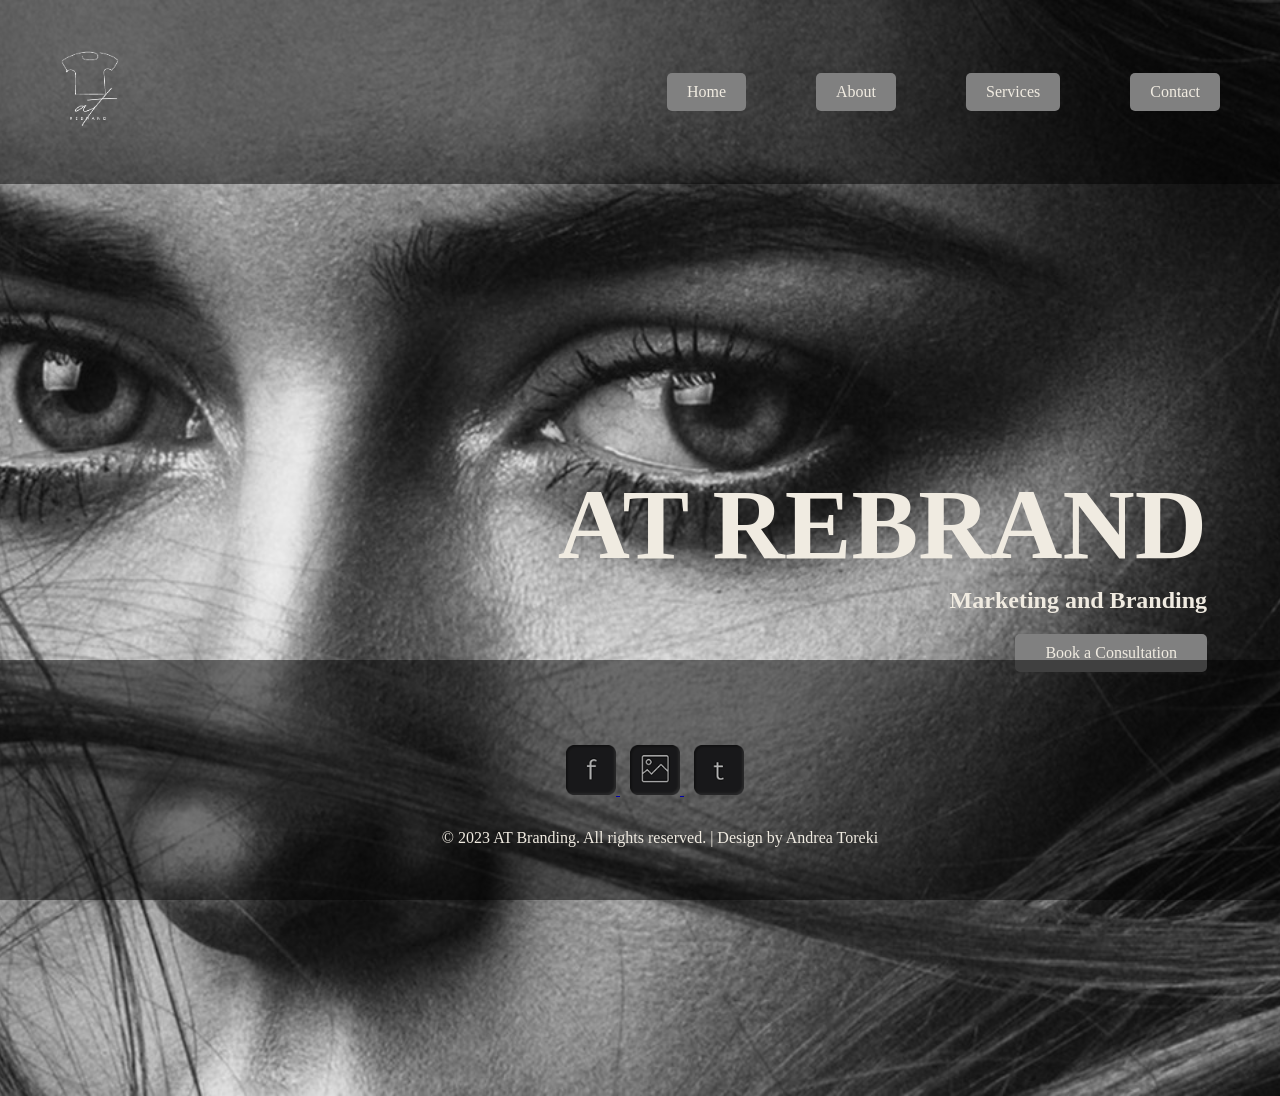
==== atrebrabding/index.html @ 2a35a85a "personal site plan first week html + started css" ====
<!DOCTYPE html>
<html lang="en">
<head>
    <link rel="stylesheet" href="styles/styles.css">
    <meta charset="UTF-8">
    <meta http-equiv="X-UA-Compatible" content="IE=edge">
    <meta name="viewport" content="width=device-width, initial-scale=1.0">
    <title>AT REBRAND | Marketing and rebranding solutions</title>

    <style>
        body {
            background-image: url("images/eyes.jpg");
            background-repeat: no-repeat;
            background-position: center;
            background-size: cover;
            height: 120vh;
            
        }

    
    </style>
</head>

<body>
    <div id="content">
        <header>
            <a id="logo_link" href="index.html">
                <img class="logo" src="images/logowhite.png" alt="AT Brand Logo"> 
            </a>
            <nav> 
                <a href="index.html">Home</a>
                <a href="about.html">About</a>
                <a href="services.html">Services</a>
                <a href="contact.html">Contact</a>
            </nav>
        </header>
        <div id="home">
            <div id="home-content">
                <h1 class="home-title">AT REBRAND</h1>
                <h2>Marketing and Branding</h2>
                <div class="button">
                    <a class="Book" href="contact.html">Book a Consultation</a>
                </div>
            </div>
        </div>

    <footer>
        <div class="row">
            <div class="social">
                <a href="https://facebook.com" target="_blank">
                    <img src="images/facebook.png" alt="fb icon">
                </a>  
                <a href="https://instagram.com" target="_blank">
                    <img src="images/instagram.png" alt="instagram icon">
                </a>
                <a href="https://twitter.com" target="_blank">
                    <img src="images/twitter.png" alt="twitter icon">
                </a>          
            </div>
            <div class="col-six tab-full">
                <div id="go-top">
                    <a class="smoothscroll" title="Back to Top" href="#top"><i class="fa fa-long-arrow-up"></i></a>
                    
                </div>
            </div>
        </div>
        <div class="footer-bottom">
            <span>© 2023 AT Branding. All rights reserved. | Design by Andrea Toreki</span>
        </div>
            
    </footer>
    </div>
</body>
</html>
---- atrebrabding/styles/styles.css ----
:root {
    --nav-hover-link-color: #f0ebe1; 
    --nav-hover-background-color: rgba(49, 48, 48, 0.5);
    --button-hover-link-color: #f0ebe1; 
    --button-hover-background-color: rgba(49, 48, 48, 0.5); 
  }

header {
    display: flex;
    align-items: center;
    justify-content: space-between;
    padding: 20px;
    background-color: rgba(0, 0, 0, 0.5);
    position: fixed;
    top: 0;
    left: 0;
    width: 100%;
    z-index: 2;
    margin: 0;
}

#content {
    padding-top: 50px;
    padding-bottom: 50px;
}

.logo {
    max-width: 140px; 
}

#logo_link {
    flex: 0 0 auto;
    
}

nav {
    flex: 1 1 auto;
    display: flex;
    justify-content: flex-end;
    padding-right: 20px;
 
}

nav a {
    margin-left: 10px;
    margin-right: 60px;
    color: #f0ebe1;
    text-decoration: none; 
    padding-bottom: 5px; 
    border-bottom: none;
}

nav a:hover {
    color: var(--nav-hover-link-color);
    background-color: var(--nav-hover-background-color);

}


nav a,
.button {
    display: inline-block;
    padding: 10px 20px;
    border-radius: 5px;
    background-color: #808080;
    color: #f0ebe1;
    text-decoration: none;
}


.button {
    display: inline-block;
    text-decoration: none;
    padding: 10px 10px; 
    
}

.button a {
    color: #f0ebe1;
    padding: 8px 20px;
    border-radius: 10px;
    text-decoration: none;
}

.button a:hover {
    color: var(--button-hover-link-color);
    background-color: rgb(61, 59, 59);
    background-size:0%;
    transform: scale(1.1);
    
  }


#home {
    display: flex;
    justify-content: flex-end;
}

#home-content {
    text-align: right;
    margin-right: 65px;
    margin-top: 38vh;
}

#home-content h2 {
    color: #f0ebe1;
    text-align: right;
    
}

.home-title {
    color: #f0ebe1;
    margin-bottom: -15px;
    font-size: 100px;
}



.copyright {
    color: #f0ebe1;
    margin-bottom: -50px;

} 


.social {
    margin-top: 65px;
        }

.social a {
    margin-right: 10px;
}


.social img {
    width: 50px; 
}

.col-six {
    position: fixed;
    bottom: 30px;
    left: 10px;
}

.col-six .copyright {
    color: rgba(0, 0, 0, 0.5);
}

footer {
    background-color: rgba(0, 0, 0, 0.5);
    padding: 20px;
    color: #f0ebe1;
    text-align: center;
    position: fixed;
    bottom: 0;
    left: 0;
    width: 100%;
    z-index: 2;
    height: 200px;
    
}

footer .row {
    filter: brightness(70%);
}


#go-top {
    position: absolute;
    bottom: 10px;
    right: 10px;
}

#go-top a {
    color: #f0ebe1;
    text-decoration: none;
}

.footer-bottom {
    margin-top: 30px; 
}
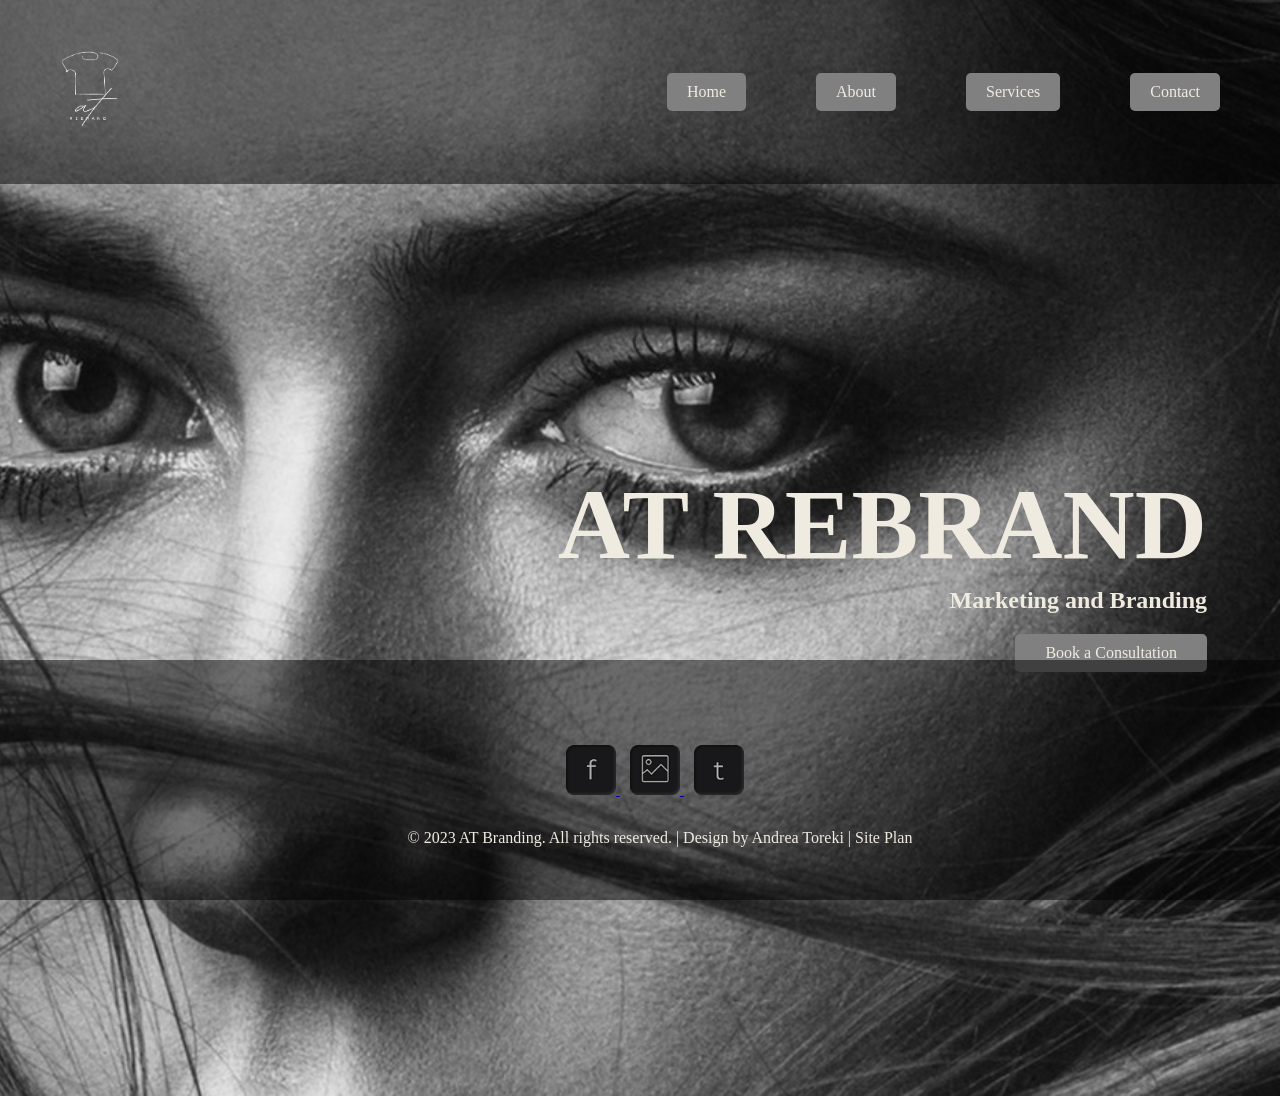
==== commit ce7f24d8: "adding site plan to home page" ====
--- a/atrebrabding/index.html
+++ b/atrebrabding/index.html
@@ -66,6 +66,7 @@
         </div>
         <div class="footer-bottom">
             <span>© 2023 AT Branding. All rights reserved. | Design by Andrea Toreki</span>
+            <a class="site-plan-link"  href="https://andreahanzel.github.io/wdd/atrebrabding/site-plan.html"> | Site Plan</a>
         </div>
             
     </footer>
--- a/atrebrabding/styles/styles.css
+++ b/atrebrabding/styles/styles.css
@@ -178,4 +178,13 @@
 
 .footer-bottom {
     margin-top: 30px; 
+}
+
+.site-plan-link {
+    color: #f0ebe1; 
+    text-decoration: none;
+}
+
+.site-plan-link:hover {
+    font-size: 1.2em;
 }
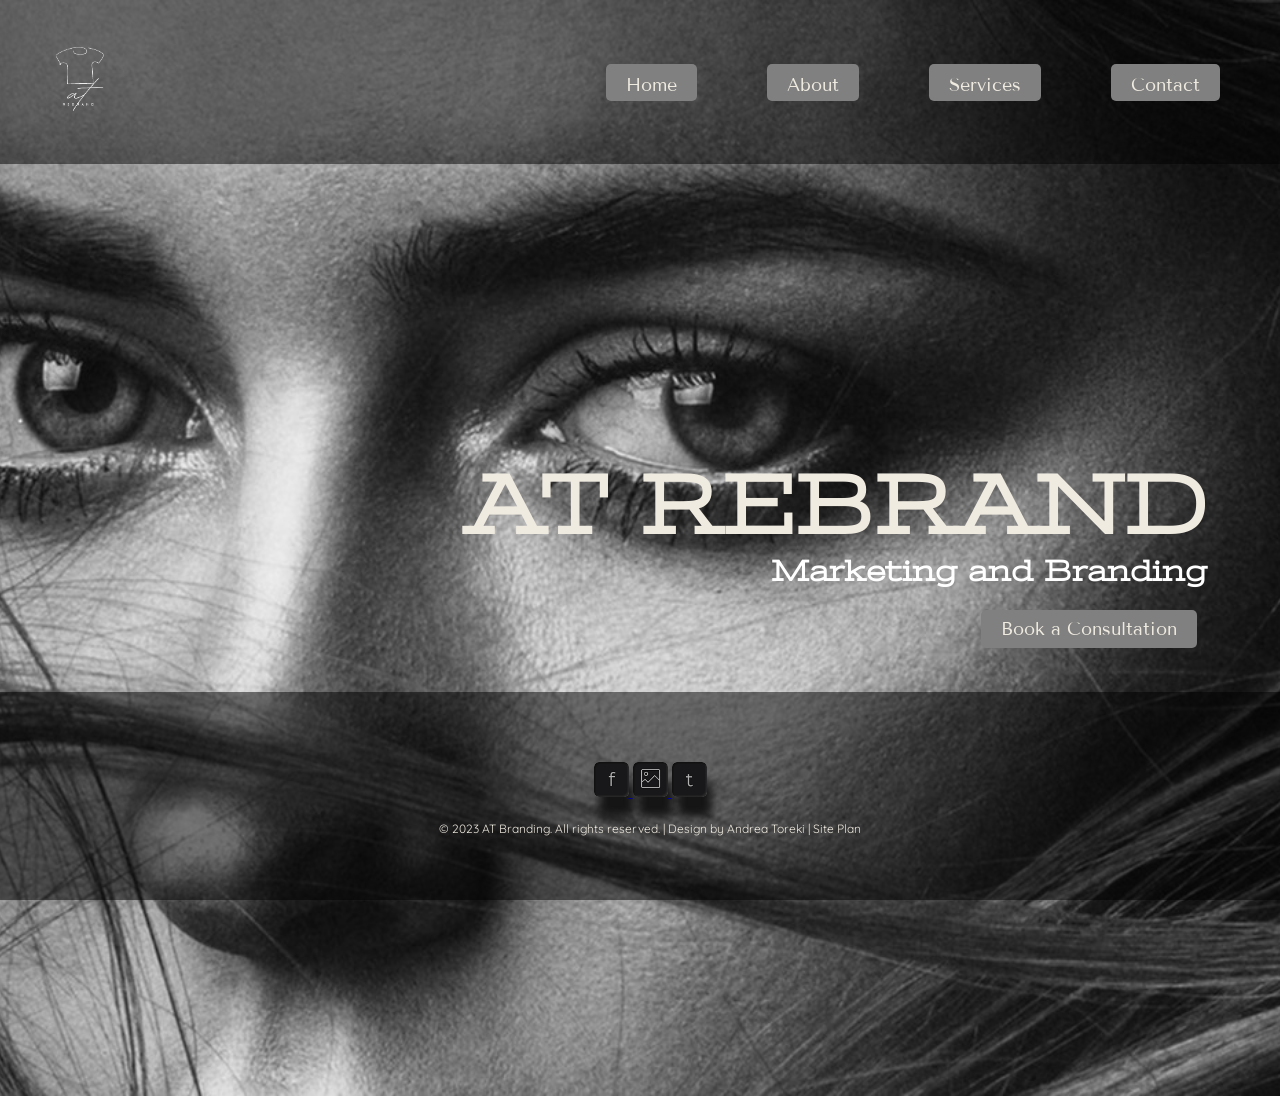
==== commit 354db5ce: "final changes" ====
--- a/atrebrabding/index.html
+++ b/atrebrabding/index.html
@@ -1,7 +1,7 @@
 <!DOCTYPE html>
 <html lang="en">
 <head>
-    <link rel="stylesheet" href="styles/styles.css">
+    <link rel="stylesheet" href="styles/styles.css" type="text/css">
     <meta charset="UTF-8">
     <meta http-equiv="X-UA-Compatible" content="IE=edge">
     <meta name="viewport" content="width=device-width, initial-scale=1.0">
@@ -14,10 +14,7 @@
             background-position: center;
             background-size: cover;
             height: 120vh;
-            
         }
-
-    
     </style>
 </head>
 
@@ -44,32 +41,30 @@
             </div>
         </div>
 
-    <footer>
-        <div class="row">
-            <div class="social">
-                <a href="https://facebook.com" target="_blank">
-                    <img src="images/facebook.png" alt="fb icon">
-                </a>  
-                <a href="https://instagram.com" target="_blank">
-                    <img src="images/instagram.png" alt="instagram icon">
-                </a>
-                <a href="https://twitter.com" target="_blank">
-                    <img src="images/twitter.png" alt="twitter icon">
-                </a>          
-            </div>
-            <div class="col-six tab-full">
-                <div id="go-top">
-                    <a class="smoothscroll" title="Back to Top" href="#top"><i class="fa fa-long-arrow-up"></i></a>
-                    
+        <footer>
+            <div class="row">
+                <div class="social">
+                    <a href="https://facebook.com" target="_blank">
+                        <img src="images/facebook.png" alt="fb icon">
+                    </a>  
+                    <a href="https://instagram.com" target="_blank">
+                        <img src="images/instagram.png" alt="instagram icon">
+                    </a>
+                    <a href="https://twitter.com" target="_blank">
+                        <img src="images/twitter.png" alt="twitter icon">
+                    </a>          
+                </div>
+                <div class="col-six tab-full">
+                    <div id="go-top">
+                        <a class="smoothscroll" title="Back to Top" href="#top"><i class="fa fa-long-arrow-up"></i></a>
+                    </div>
                 </div>
             </div>
-        </div>
-        <div class="footer-bottom">
-            <span>© 2023 AT Branding. All rights reserved. | Design by Andrea Toreki</span>
-            <a class="site-plan-link"  href="https://andreahanzel.github.io/wdd/atrebrabding/site-plan.html"> | Site Plan</a>
-        </div>
-            
-    </footer>
+            <div class="footer-bottom">
+                <span>© 2023 AT Branding. All rights reserved. | Design by Andrea Toreki</span>
+                <a class="site-plan-link"  href="https://andreahanzel.github.io/wdd/atrebrabding/site-plan.html"> | Site Plan</a>
+            </div>
+        </footer>
     </div>
 </body>
 </html>
--- a/atrebrabding/styles/styles.css
+++ b/atrebrabding/styles/styles.css
@@ -1,190 +1,216 @@
+
+  @import url('https://fonts.googleapis.com/css2?family=Quicksand:wght@300&family=Stint+Ultra+Expanded&family=Tenor+Sans&display=swap');
+
+
 :root {
-    --nav-hover-link-color: #f0ebe1; 
-    --nav-hover-background-color: rgba(49, 48, 48, 0.5);
-    --button-hover-link-color: #f0ebe1; 
-    --button-hover-background-color: rgba(49, 48, 48, 0.5); 
+  --nav-hover-link-color: #f0ebe1;
+  --nav-hover-background-color: #313030;
+  --button-hover-link-color: #f0ebe1;
+  --button-hover-background-color: rgba(49, 48, 48, 0.5);
+  --headline-color-on-white: #313030;  
+  --headline-color-on-color: #f0ebe1; 
+  --paragraph-color-on-white:  #000000;  
+  --paragraph-color-on-color: #f0ebe1; 
+  --paragraph-background-color: #8A8988;
+  --nav-link-color: #f0ebe1;
+  --nav-background-color: #313030;
+  --nav-hover-link-color: #f0ebe1;
+  --nav-hover-background-color: #8A8988;
+  
   }
 
 header {
-    display: flex;
-    align-items: center;
-    justify-content: space-between;
-    padding: 20px;
-    background-color: rgba(0, 0, 0, 0.5);
-    position: fixed;
-    top: 0;
-    left: 0;
-    width: 100%;
-    z-index: 2;
-    margin: 0;
+  display: grid;
+  grid-template-columns: auto 1fr auto;
+  align-items: center;
+  padding: 20px;
+  background-color: rgba(0, 0, 0, 0.5);
+  position: fixed;
+  top: 0;
+  left: 0;
+  width: 100%;
+  z-index: 2;
+  margin: 0;
+  font-size: 16px;
+  font-family: 'Tenor Sans', Quicksand;
+
 }
 
 #content {
-    padding-top: 50px;
-    padding-bottom: 50px;
+  padding-top: 50px;
+  padding-bottom: 50px;
+
 }
 
 .logo {
-    max-width: 140px; 
+  max-width: 120px;
+
 }
 
 #logo_link {
-    flex: 0 0 auto;
-    
+  grid-column: 1;
+
 }
 
 nav {
-    flex: 1 1 auto;
-    display: flex;
-    justify-content: flex-end;
-    padding-right: 20px;
- 
+  grid-column: 3;
+  display: flex;
+  justify-content: flex-end;
+  padding-right: 20px;
+  font-size: 18px;
+  
+
+}
+
+
+nav a:hover {
+  color: #f0ebe1;
+  background-color: rgba(49, 48, 48, 0.5);
+  box-shadow: 5px 20px 10px black;
+
 }
 
 nav a {
-    margin-left: 10px;
-    margin-right: 60px;
-    color: #f0ebe1;
-    text-decoration: none; 
-    padding-bottom: 5px; 
-    border-bottom: none;
-}
-
-nav a:hover {
-    color: var(--nav-hover-link-color);
-    background-color: var(--nav-hover-background-color);
-
-}
-
-
-nav a,
+  display: inline-block;
+  padding: 10px 20px;
+  border-radius: 5px;
+  background-color: #808080;
+  color: #f0ebe1;
+  text-decoration: none;
+  margin-left: 10px;
+  margin-right: 60px;
+  padding-bottom: 5px;
+  border-bottom: none;
+  font-size: 18px;
+  font-family: 'Tenor Sans', Quicksand;
+
+}
+
 .button {
-    display: inline-block;
-    padding: 10px 20px;
-    border-radius: 5px;
-    background-color: #808080;
-    color: #f0ebe1;
-    text-decoration: none;
-}
-
-
-.button {
-    display: inline-block;
-    text-decoration: none;
-    padding: 10px 10px; 
-    
+  display: inline-block;
+  text-decoration: none;
+  padding: 10px 10px;
+  font-family: 'Tenor Sans', Quicksand;
+  
 }
 
 .button a {
-    color: #f0ebe1;
-    padding: 8px 20px;
-    border-radius: 10px;
-    text-decoration: none;
+  padding: 8px 20px;
+  border-radius: 10px;
+  text-decoration: none;
+  border-radius: 5px;
+  background-color: #808080;
+  color: #f0ebe1;
+  font-size: 18px;
+
 }
 
 .button a:hover {
-    color: var(--button-hover-link-color);
-    background-color: rgb(61, 59, 59);
-    background-size:0%;
-    transform: scale(1.1);
-    
-  }
-
+  color: #f0ebe1;
+  background-color: rgba(49, 48, 48, 0.5);
+  box-shadow: 5px 20px 10px black;
+}
 
 #home {
-    display: flex;
-    justify-content: flex-end;
+  display: flex;
+  justify-content: flex-end;
 }
 
 #home-content {
-    text-align: right;
-    margin-right: 65px;
-    margin-top: 38vh;
+  text-align: right;
+  margin-right: 65px;
+  margin-top: 38vh;
 }
 
 #home-content h2 {
-    color: #f0ebe1;
-    text-align: right;
-    
+  color: white;
+  text-align: right;
+  font-size: 30px;
+  margin-top: 15px;
+  margin-bottom: 20px;
+  font-family: 'Stint Ultra Expanded', 'Tenor Sans';
+  font-size: 30px;
+  
 }
 
 .home-title {
-    color: #f0ebe1;
-    margin-bottom: -15px;
-    font-size: 100px;
-}
-
-
-
-.copyright {
-    color: #f0ebe1;
-    margin-bottom: -50px;
-
-} 
-
-
-.social {
-    margin-top: 65px;
-        }
-
-.social a {
-    margin-right: 10px;
-}
-
+  color: #f0ebe1;
+  margin-bottom: -15px;
+  font-size: 85px;
+  font-family: 'Stint Ultra Expanded', 'Tenor Sans';
+}
+
+.col-six {
+  position: fixed;
+  bottom: 30px;
+  left: 10px;
+}
+
+.col-six .copyright {
+  color: rgba(0, 0, 0, 0.5);
+}
+
+footer {
+  display: grid;
+  grid-template-columns: 1fr;
+  grid-template-rows: auto 1fr auto;
+  background-color: rgba(0, 0, 0, 0.5);
+  padding: 10px;
+  color: #f0ebe1;
+  text-align: center;
+  position: fixed;
+  bottom: 0;
+  left: 0;
+  width: 100%;
+  z-index: 2;
+  height: 188px;
+  
+}
+
+footer .row {
+  filter: brightness(70%);
+  padding: 30px;
+  margin-top: 30px;
+
+}
 
 .social img {
-    width: 50px; 
-}
-
-.col-six {
-    position: fixed;
-    bottom: 30px;
-    left: 10px;
-}
-
-.col-six .copyright {
-    color: rgba(0, 0, 0, 0.5);
-}
-
-footer {
-    background-color: rgba(0, 0, 0, 0.5);
-    padding: 20px;
-    color: #f0ebe1;
-    text-align: center;
-    position: fixed;
-    bottom: 0;
-    left: 0;
-    width: 100%;
-    z-index: 2;
-    height: 200px;
-    
-}
-
-footer .row {
-    filter: brightness(70%);
-}
-
+  width: 35px;
+  border-radius: 5px;
+  box-shadow: 5px 20px 10px rgb(30, 30, 31);
+  
+}
+
+.social img:hover {
+  box-shadow: 5px 10px 10px var(--paragraph-color-on-white);
+
+}
+
+  
 
 #go-top {
-    position: absolute;
-    bottom: 10px;
-    right: 10px;
+  position: absolute;
+  bottom: 10px;
+  right: 10px;
 }
 
 #go-top a {
-    color: #f0ebe1;
-    text-decoration: none;
+  color: #f0ebe1;
+  text-decoration: none;
 }
 
 .footer-bottom {
-    margin-top: 30px; 
+  margin-top: -10px;
+  color: #f0ebe1;
+  font-family: Quicksand;
+  font-size: 12px;
 }
 
 .site-plan-link {
-    color: #f0ebe1; 
-    text-decoration: none;
+  color: #f0ebe1;
+  text-decoration: none;
 }
 
 .site-plan-link:hover {
-    font-size: 1.2em;
-}+  font-size: 1.2em;
+}
